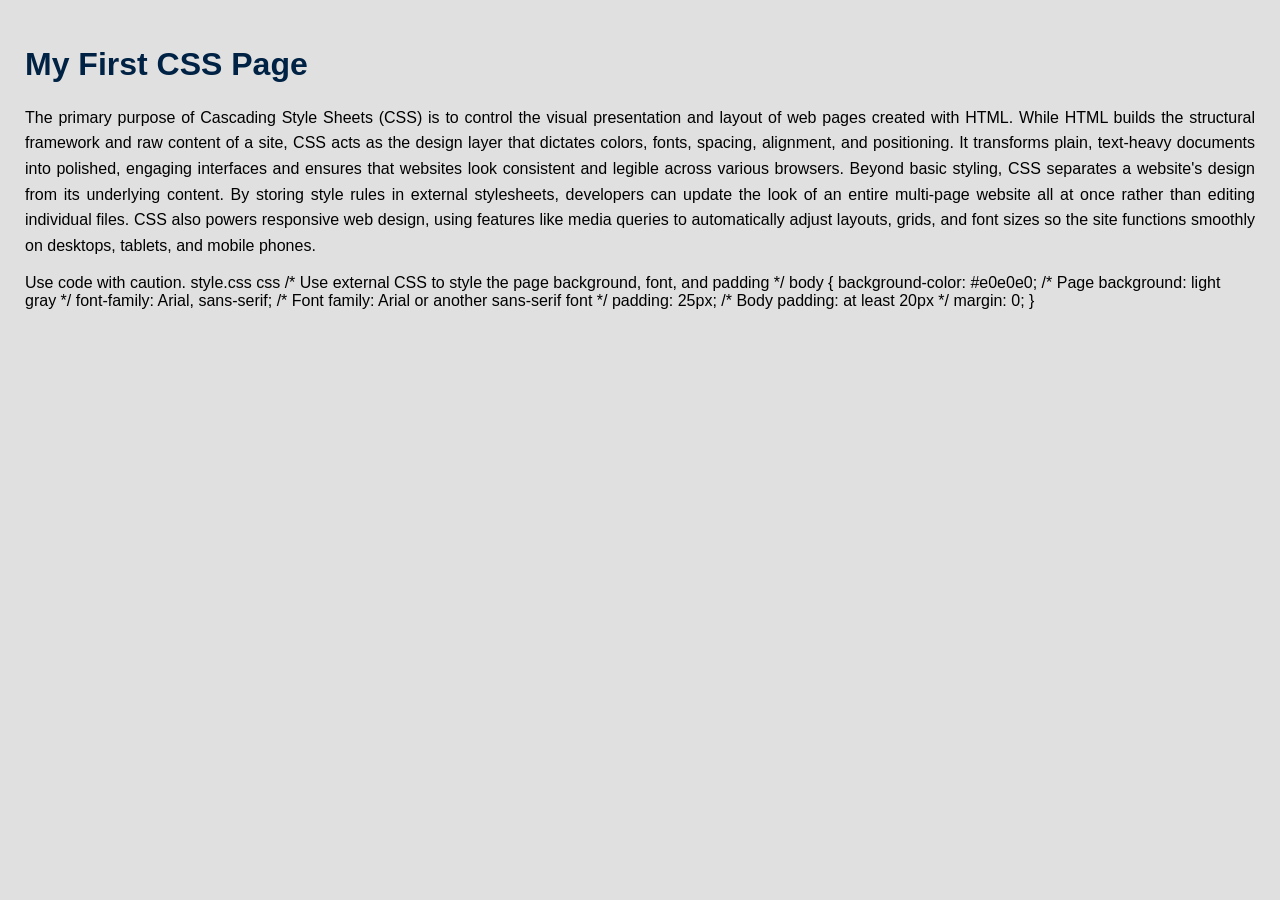
==== css-laboratory/lab1.html @ 3c959675 "css" ====
<!DOCTYPE html>
<html lang="en">
<head>
    <meta charset="UTF-8">
    <meta name="viewport" content="width=device-width, initial-scale=1.0">
    <title>Document</title>

    <link rel="stylesheet" href="style.css">

    <style>
        h1 {
            color: #002244; 
        }
    </style>
</head>
<body>
    <h1>My First CSS Page</h1>
    
    <p style="font-size: 16px; line-height: 1.6; text-align: justify;">The primary purpose of Cascading Style Sheets (CSS) is to control the visual presentation and layout of web pages created with HTML. While HTML builds the structural framework and raw content of a site, CSS acts as the design layer that dictates colors, fonts, spacing, alignment, and positioning. It transforms plain, text-heavy documents into polished, engaging interfaces and ensures that websites look consistent and legible across various browsers.
Beyond basic styling, CSS separates a website's design from its underlying content. By storing style rules in external stylesheets, developers can update the look of an entire multi-page website all at once rather than editing individual files. CSS also powers responsive web design, using features like media queries to automatically adjust layouts, grids, and font sizes so the site functions smoothly on desktops, tablets, and mobile phones.</p>
</body>
</html>
Use code with caution.

style.css

css
/* Use external CSS to style the page background, font, and padding */
body {
    background-color: #e0e0e0; /* Page background: light gray */
    font-family: Arial, sans-serif; /* Font family: Arial or another sans-serif font */
    padding: 25px; /* Body padding: at least 20px */
    margin: 0; 
}
---- css-laboratory/style.css ----
body {
    background-color: #e0e0e0; 
    font-family: Arial, sans-serif; 
    padding: 25px; 
    margin: 0; 
}
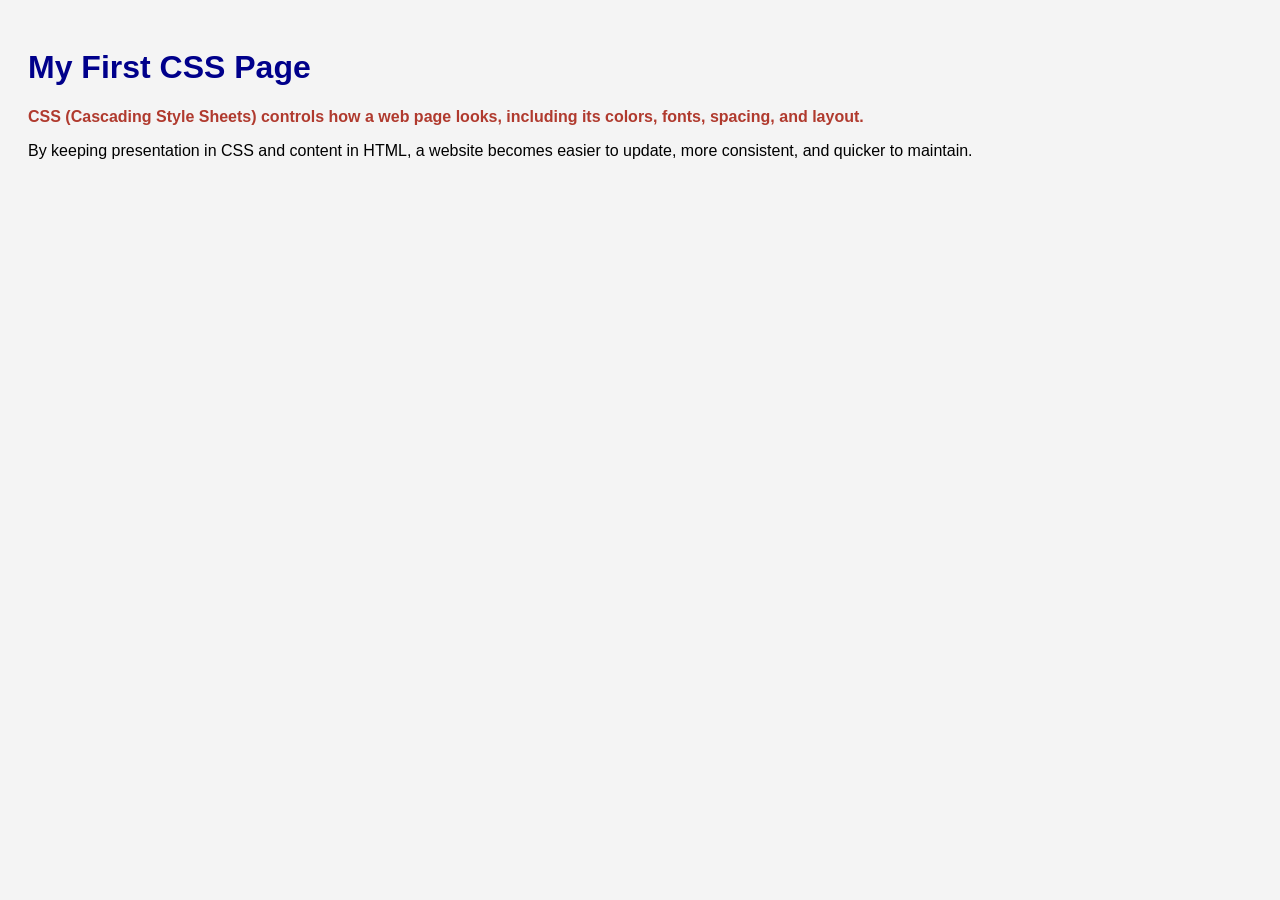
==== commit dcbc35ee: "Completed CSS Fundamentals Laboratory" ====
--- a/css-laboratory/lab1.html
+++ b/css-laboratory/lab1.html
@@ -3,32 +3,17 @@
 <head>
     <meta charset="UTF-8">
     <meta name="viewport" content="width=device-width, initial-scale=1.0">
-    <title>Document</title>
-
+    <title>Lab 1 - My First CSS Page</title>
     <link rel="stylesheet" href="style.css">
-
     <style>
         h1 {
-            color: #002244; 
+            color: darkblue;
         }
     </style>
 </head>
 <body>
     <h1>My First CSS Page</h1>
-    
-    <p style="font-size: 16px; line-height: 1.6; text-align: justify;">The primary purpose of Cascading Style Sheets (CSS) is to control the visual presentation and layout of web pages created with HTML. While HTML builds the structural framework and raw content of a site, CSS acts as the design layer that dictates colors, fonts, spacing, alignment, and positioning. It transforms plain, text-heavy documents into polished, engaging interfaces and ensures that websites look consistent and legible across various browsers.
-Beyond basic styling, CSS separates a website's design from its underlying content. By storing style rules in external stylesheets, developers can update the look of an entire multi-page website all at once rather than editing individual files. CSS also powers responsive web design, using features like media queries to automatically adjust layouts, grids, and font sizes so the site functions smoothly on desktops, tablets, and mobile phones.</p>
+    <p style="color: #b03a2e; font-weight: bold;">CSS (Cascading Style Sheets) controls how a web page looks, including its colors, fonts, spacing, and layout.</p>
+    <p>By keeping presentation in CSS and content in HTML, a website becomes easier to update, more consistent, and quicker to maintain.</p>
 </body>
 </html>
-Use code with caution.
-
-style.css
-
-css
-/* Use external CSS to style the page background, font, and padding */
-body {
-    background-color: #e0e0e0; /* Page background: light gray */
-    font-family: Arial, sans-serif; /* Font family: Arial or another sans-serif font */
-    padding: 25px; /* Body padding: at least 20px */
-    margin: 0; 
-}
--- a/css-laboratory/style.css
+++ b/css-laboratory/style.css
@@ -1,6 +1,32 @@
+* {
+    box-sizing: border-box;
+}
+
 body {
-    background-color: #e0e0e0; 
-    font-family: Arial, sans-serif; 
-    padding: 25px; 
-    margin: 0; 
-}+    font-family: Arial, sans-serif;
+    background-color: #f4f4f4;
+    padding: 20px;
+}
+
+h1 {
+    color: #14305e;
+}
+
+.card {
+    width: 280px;
+    padding: 24px;
+    margin: 16px;
+    border: 1px solid #c9d3e0;
+    border-radius: 8px;
+    background-color: #fdfdff;
+}
+
+.card h2 {
+    margin-top: 0;
+    color: #145da0;
+}
+
+.card p {
+    line-height: 1.5;
+    color: #444444;
+}
